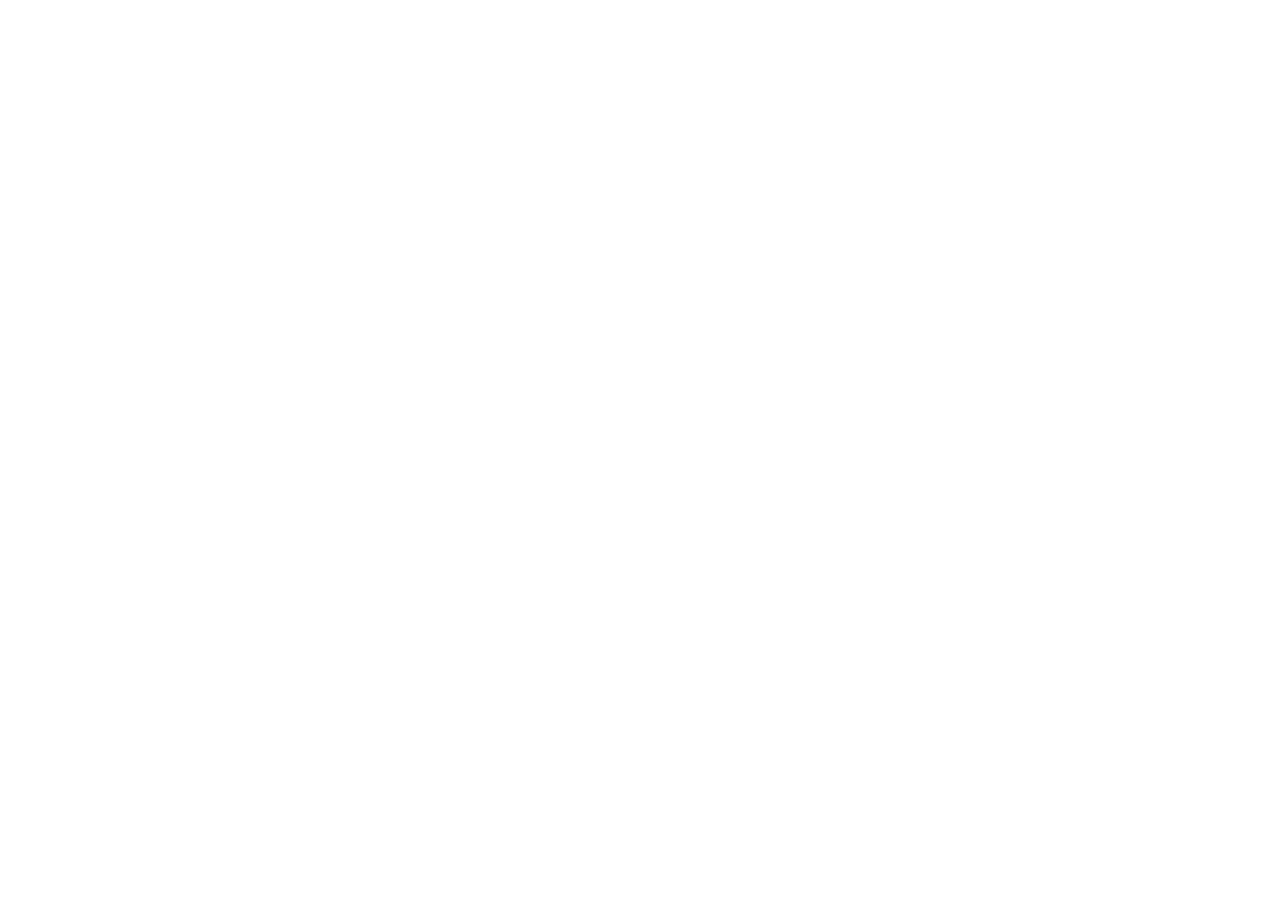
==== app.html @ 49e56a34 "sd" ====
<!DOCTYPE html>
<html lang="">
<head>
    <meta charset="utf-8">
    <meta name="viewport" content="width=device-width, initial-scale=1.0">
    <title></title>
    <link rel="stylesheet" href="style.css">
</head>

<body>

    <iframe width="377" height="667" src="https://xd.adobe.com/embed/84c5328d-6bfd-4cdd-8667-b4bbfa2613f9" frameborder="0" allowfullscreen></iframe>


    <script src=""></script>
</body>
</html>
---- style.css ----
body {
    margin: 0;
    padding: 0;
}

h1 {
    text-align: center;
    font-family: 'Open Sans', sans-serif;
    font-size: 2em;
}

h2 {
    text-align: center;
    font-family: 'Open Sans', sans-serif;
}

p {
    text-align: center;
    font-family: 'Verdana', sans-serif;
    font-size: 0.9em;
}


/* FORSIDE / AFLEVERINGSSITE */

#splash {
    margin: 0;
    background-image: ;
    background-size: 100%;
    ;
    background-repeat: no-repeat;
    background-color: white;
    height: 37vw;

}

h2 {
    margin: 0;
    padding: 15vw 10vw 5vw;
    text-align: center;
    font-family: "DIN Condensed";
    font-weight: lighter;
    font-size: 7vw;
    color: whitesmoke;
}

h3 {
    font-family: "Open Sans Condensed";
    margin: 0;
    padding: 15px 0 0;
    text-align: center;
    font-weight: bolder;

}

#splash_afleveringssite p {
    padding-top: 5.5vw;
    padding-bottom: 5.5vw;
    color: aliceblue;
    font-family: 'Open Sans', sans-serif;
}

#container_splash {
    padding: 0vw 50px;
    display: flex;
    flex-wrap: wrap;
    justify-content: space-between;
    text-align: center;

}

#flexbox_splash {
    align-content: center;
    flex-basis: 15vw;
    height: 15vw;
    background-color: black;
    cursor: pointer;
    border-radius: 50%;
}

.flexbox_splash1:hover {
    background-color: whitesmoke;
    background-image: url(img/benefits_img_1.svg);
    background-repeat: no-repeat;
    transform: scale(1.1);
}

.flexbox_splash2:hover {
    background-color: whitesmoke;
    background-image: url(img/app_img.svg);
    background-repeat: no-repeat;
    transform: scale(1.1);
}

.flexbox_splash3:hover {
    background-color: whitesmoke;
    background-image: url(img/pitch_img.svg);
    background-repeat: no-repeat;
    transform: scale(1.1);
}

.flexbox_splash4:hover {
    background-color: whitesmoke;
    background-image: url(img/proces_img.svg);
    background-repeat: no-repeat;
    transform: scale(1.1);
}


h1 {
    font-family: "Open Sans Condensed";
    text-align: center;
    margin: 0;
    padding: 55px 0 0 0;
    text-decoration-line: overline;
}

#benefits {
    margin: 0;
    padding: 0;
    padding-top: 4vw;
    width: 100%;
    height: 250px;
    background-color: ;
}

#benefits h1 {
    color: black;
}

#benefits p {
    padding: 0 50px;
    color: black;
    font-family: "Open Sans Condensed";
    text-align: center;
}

#app_link {
    margin: 0;
    padding: 0;
    width: 100%;
    height: 200px;
    background-color: black;
    color: white;
}


#app_link p {
    padding: 0 50;
    text-align: center;
    font-family: "Open Sans Condensed";
    color: white;
}

#pitch_link {
    margin: 0;
    padding: 0;
    width: 100%;
    height: 200px;

}

#pitch_link h1 {
    color: black;
}

#pitch_link p {
    padding: 0 50px;
    text-align: center;
    font-family: "Open Sans Condensed";
    color: white;
}

#procesdokumentation {
    margin: 0;
    padding: 0;
    width: 100%;
    height: 350px;
    background-color: black;
}

#procesdokumentation p {
    padding: 0 50px;
    text-align: center;
    font-family: "verdana";

}

#procesdokumentation a {
    font-family: "Open Sans Condensed";
    text-align: center;
    text-decoration: none;
    font-weight: bolder;
    color: white;
}

#procesdokumentation a:hover {
    color: cadetblue;
    text-decoration: none;

}


#footer {
    margin: 0 0 15px 0;
    padding: 10px;
    background-color: slategray;
    color: ;
    text-align: center;
    font-family: "Open Sans Condensed";
}

/*****problemstilling*****/

#problemstilling {
    background-color: black;
    color: white;
    padding: 5vw;
}


#mindmap {}


#expmap {
    background-color: black;
    color: white;
    padding: 5vw;
    text-align: center;
}

/*****navigation*****/

header {
    background: black;
    width: 100vw;
}

header nav {
    font-size: 1.2em;
    text-align: right;
    margin: 0 5vw 0;
    padding: 0.1vw;
    color: navajowhite;
    font-family: 'Verdana', sans-serif;
}

header nav a {
    text-decoration: none;
    color: white;
    font-size: 0.9em;

}

header a:hover {
    color: slateblue;
}

/*****splash*****/

#splash {
    background-image: url(images/splash.png);
    background-size: 100%;
    background-repeat: no-repeat;
    height: 40vw;
    width: 100vw;
}

/****business****/

#bmc_img {
    background-image: url(images/bmp.jpg);
    background-size: 100%;
    background-repeat: no-repeat;
    height: 70vw;
    width: 75vw;
    margin: 5vw 13vw;

}

#expmap img {}

#mood_img {
    background-image: url(images/moodboard.jpg);
    background-size: 100%;
    background-repeat: no-repeat;
    height: 50vw;
    width: 75vw;
    margin: 5vw 13vw;
}

/****** brugerchart *****/

#brugertest {
    background-color: #adc0c8;
    color: white;
    text-align: center;
}

#brugerchart {
    display: flex;
    flex-wrap: wrap;
    margin: 2vw 5vw;

}


.brugerchart {
    justify-content: center;
    align-content: center;
    flex-basis: 100px;
    flex-grow: 1;

    height: 30vw;
    width: 30vw;
    background-position: center;
}

.brugerchart img {
    padding-top: 2vw;
    vertical-align: middle;
    width: 40vw;
    height: 25vw;


}


/****persona****/

#persona {
    background-color: #389e9c;
    color: white;
    padding: 5vw;
}

.persona_content {
    display: flex;
    flex-wrap: wrap;
    margin: 2vw 5vw;
    justify-content: center;
    text-align: center;
    align-content: center;
}

.persona_text {
    width: 40vw;
    flex-basis: 500px;
    flex-grow: 1;




}

.persona_text p {
    text-align: left;




}

.persona_img {
    width: 40vw;
    flex-basis: 500px;
    flex-grow: 1;
    margin-left: 2vw;


}

.persona_img img {
    padding-top: 2vw;
    vertical-align: middle;
    width: 40vw;
    height: auto;


}

/****** features ****/

#features {
    font-family: 'Verdana', sans-serif;
    font-size: 1em;
    background-color: #e96e6b;
    color: white;
    padding: 5vw;


}

.feature_list {
    margin-left: 20vw;
}

/**** storyboard*****/

#storyboard {
    background-color: #adc0c8;
    color: white;
    padding: 5vw;
}

.storyboard_content {
    display: flex;
    flex-wrap: nowrap;
    margin: 2vw 5vw;
    justify-content: center;
    text-align: center;
}

.storyboard1 {
    width: 40vw;
    flex-basis: 300px;
    flex-grow: 1;

}

#storyboard img {
    height: 30vw;
}

.storyboard2 {
    flex-basis: 300px;
    flex-grow: 1;

    width: 40vw;
    height: auto;
}

/*****design*****/

.moodboard {
    width: 80vw;
    text-align: center;
    background-position: center;

}

.moodboard img {
    height: 40vw;
    width: auto;
}

/***** scrum *****/

.scrum_content {
    display: flex;
    flex-wrap: wrap;
    margin: 2vw 5vw;
    justify-content: center;
    text-align: center;
}

.scrum {
    width: 40vw;
    flex-basis: 300px;
    flex-grow: 1;

}
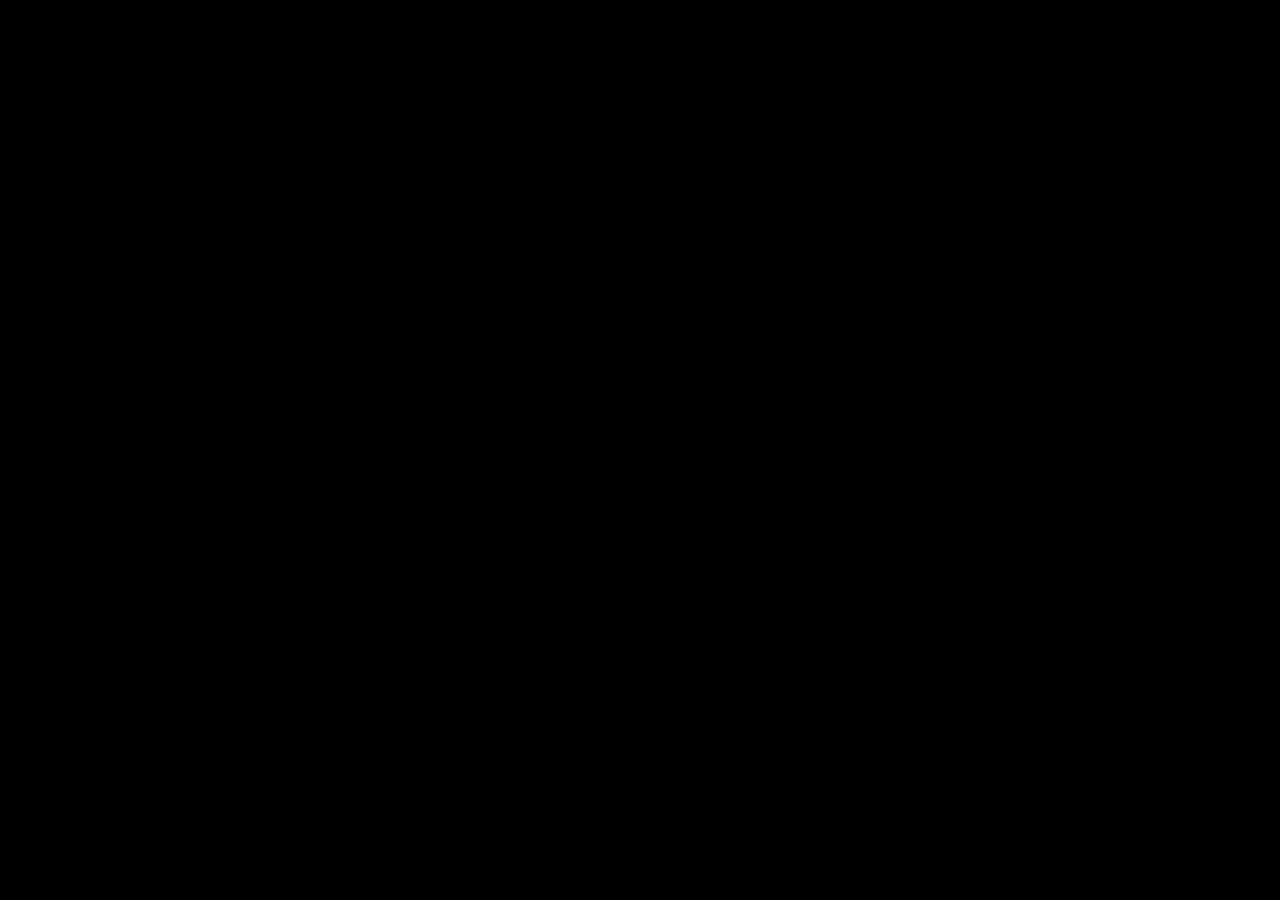
==== commit 033c3579: "sg" ====
--- a/app.html
+++ b/app.html
@@ -8,8 +8,9 @@
 </head>
 
 <body>
-
-    <iframe width="377" height="667" src="https://xd.adobe.com/embed/84c5328d-6bfd-4cdd-8667-b4bbfa2613f9" frameborder="0" allowfullscreen></iframe>
+    <div id="app_test">
+        <iframe id="app_iframe" width="377" height="667" src="https://xd.adobe.com/embed/84c5328d-6bfd-4cdd-8667-b4bbfa2613f9" frameborder="0" allowfullscreen></iframe>
+    </div>
 
 
     <script src=""></script>
--- a/style.css
+++ b/style.css
@@ -1,6 +1,7 @@
 body {
     margin: 0;
     padding: 0;
+    background-color: black;
 }
 
 h1 {
@@ -11,7 +12,7 @@
 
 h2 {
     text-align: center;
-    font-family: 'Open Sans', sans-serif;
+    font-family: 'franklin gothic demi', sans-serif;
 }
 
 p {
@@ -21,7 +22,18 @@
 }
 
 
-/* FORSIDE / AFLEVERINGSSITE */
+/***** FORSIDE AFLEVERINGSSITE *****/
+
+.logo {
+    position: absolute;
+    margin: 2vw;
+
+}
+
+.logo img {
+    height: 15vw;
+    width: auto;
+}
 
 #splash {
     margin: 0;
@@ -34,18 +46,18 @@
 
 }
 
-h2 {
+#splash h2 {
     margin: 0;
     padding: 15vw 10vw 5vw;
     text-align: center;
-    font-family: "DIN Condensed";
+    font-family: 'franklin gothic heavy', sans-serif;
     font-weight: lighter;
     font-size: 7vw;
-    color: whitesmoke;
+    color: mintcream;
 }
 
 h3 {
-    font-family: "Open Sans Condensed";
+    font-family: 'Verdana';
     margin: 0;
     padding: 15px 0 0;
     text-align: center;
@@ -69,6 +81,17 @@
 
 }
 
+#container_splash a {
+    font-family: 'Open Sans', sans-serif;
+    color: aliceblue;
+}
+
+
+#container_splash p {
+    margin-top: 6vw;
+    margin-bottom: 6vw;
+}
+
 #flexbox_splash {
     align-content: center;
     flex-basis: 15vw;
@@ -108,7 +131,7 @@
 
 
 h1 {
-    font-family: "Open Sans Condensed";
+    font-family: "Verdana";
     text-align: center;
     margin: 0;
     padding: 55px 0 0 0;
@@ -131,7 +154,7 @@
 #benefits p {
     padding: 0 50px;
     color: black;
-    font-family: "Open Sans Condensed";
+    font-family: "Verdana";
     text-align: center;
 }
 
@@ -148,7 +171,7 @@
 #app_link p {
     padding: 0 50;
     text-align: center;
-    font-family: "Open Sans Condensed";
+    font-family: "Verdana";
     color: white;
 }
 
@@ -167,7 +190,7 @@
 #pitch_link p {
     padding: 0 50px;
     text-align: center;
-    font-family: "Open Sans Condensed";
+    font-family: "Verdana";
     color: white;
 }
 
@@ -183,11 +206,12 @@
     padding: 0 50px;
     text-align: center;
     font-family: "verdana";
+    color: white;
 
 }
 
 #procesdokumentation a {
-    font-family: "Open Sans Condensed";
+    font-family: "Verdana";
     text-align: center;
     text-decoration: none;
     font-weight: bolder;
@@ -202,12 +226,12 @@
 
 
 #footer {
-    margin: 0 0 15px 0;
-    padding: 10px;
-    background-color: slategray;
-    color: ;
-    text-align: center;
-    font-family: "Open Sans Condensed";
+    height: 3vw;
+    background-color: black;
+    color: white;
+    text-align: center;
+    font-family: "Verdana";
+
 }
 
 /*****problemstilling*****/
@@ -460,3 +484,18 @@
     flex-grow: 1;
 
 }
+
+
+
+
+
+
+/** APP!!! **/
+
+#app_test {}
+
+#app_iframe {
+    position: absolute;
+    left: 40%;
+    top: 4%;
+}
